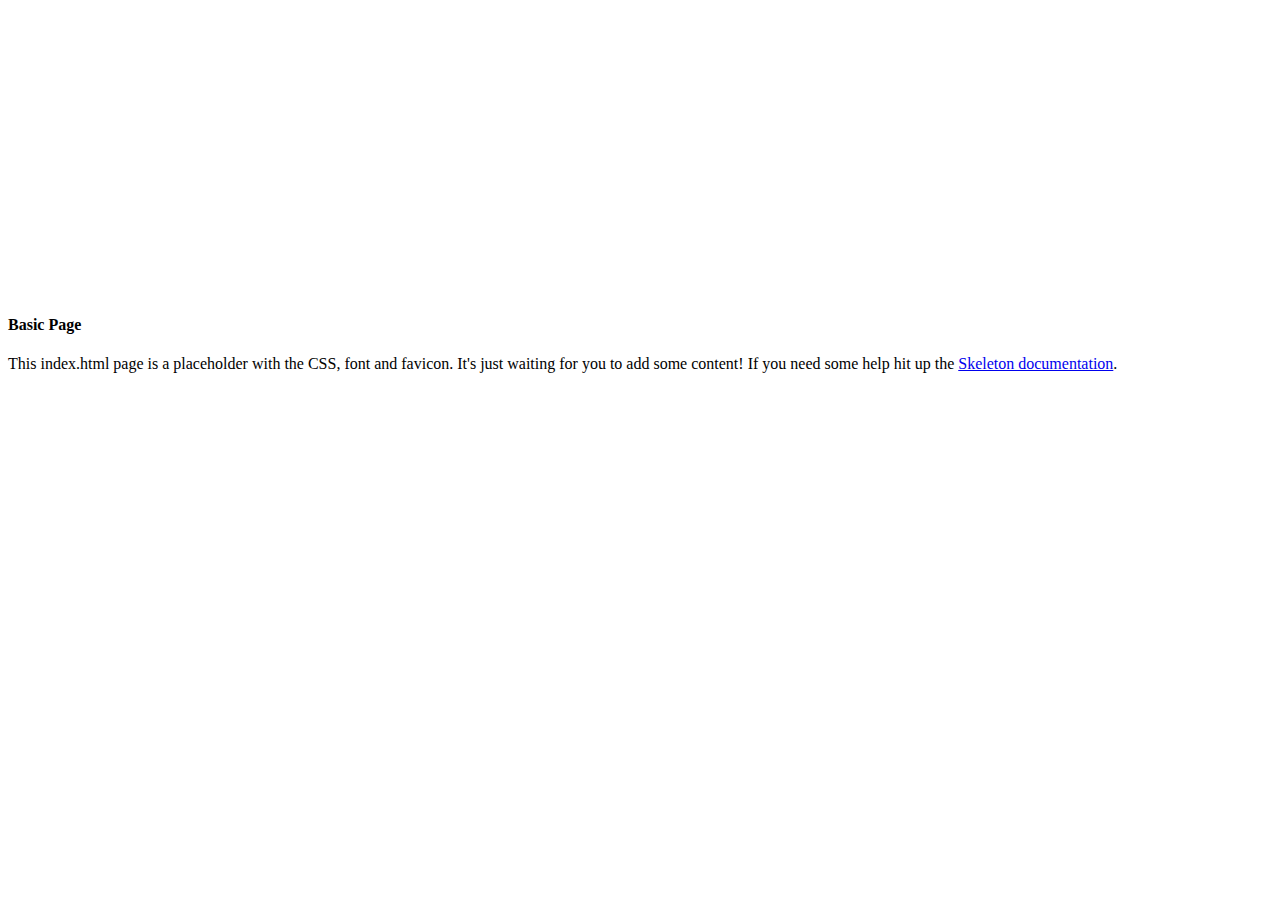
==== index.html @ 0543824a "Initial Commit" ====
<!DOCTYPE html>
<html lang="en">
<head>

  <!-- Basic Page Needs
  –––––––––––––––––––––––––––––––––––––––––––––––––– -->
  <meta charset="utf-8">
  <title>Your page title here :)</title>
  <meta name="description" content="">
  <meta name="author" content="">

  <!-- Mobile Specific Metas
  –––––––––––––––––––––––––––––––––––––––––––––––––– -->
  <meta name="viewport" content="width=device-width, initial-scale=1">

  <!-- FONT
  –––––––––––––––––––––––––––––––––––––––––––––––––– -->
  <link href="//fonts.googleapis.com/css?family=Raleway:400,300,600" rel="stylesheet" type="text/css">

  <!-- CSS
  –––––––––––––––––––––––––––––––––––––––––––––––––– -->
  <link rel="stylesheet" href="css/normalize.css">
  <link rel="stylesheet" href="css/skeleton.css">

  <!-- Favicon
  –––––––––––––––––––––––––––––––––––––––––––––––––– -->
  <link rel="icon" type="image/png" href="images/favicon.png">

</head>
<body>

  <!-- Primary Page Layout
  –––––––––––––––––––––––––––––––––––––––––––––––––– -->
  <div class="container">
    <div class="row">
      <div class="one-half column" style="margin-top: 25%">
        <h4>Basic Page</h4>
        <p>This index.html page is a placeholder with the CSS, font and favicon. It's just waiting for you to add some content! If you need some help hit up the <a href="http://www.getskeleton.com">Skeleton documentation</a>.</p>
      </div>
    </div>
  </div>

<!-- End Document
  –––––––––––––––––––––––––––––––––––––––––––––––––– -->
</body>
</html>
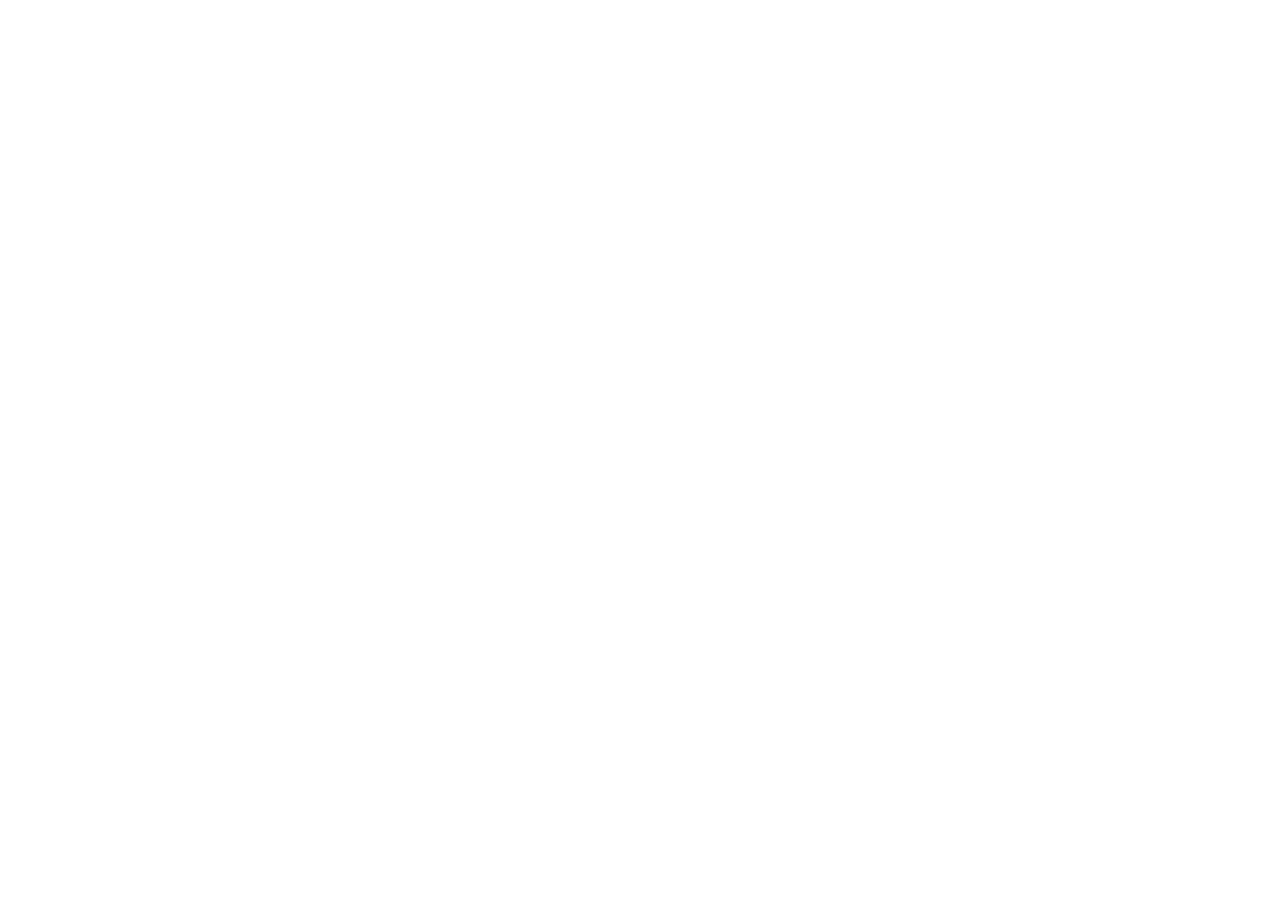
==== commit de081f0e: "Initial setup on index.html, added partial placeholders for header and footer" ====
--- a/index.html
+++ b/index.html
@@ -1,46 +1,34 @@
 <!DOCTYPE html>
-<html lang="en">
+<html lang="en" ng-app="poly-clock">
 <head>
 
-  <!-- Basic Page Needs
-  –––––––––––––––––––––––––––––––––––––––––––––––––– -->
   <meta charset="utf-8">
-  <title>Your page title here :)</title>
-  <meta name="description" content="">
-  <meta name="author" content="">
-
-  <!-- Mobile Specific Metas
-  –––––––––––––––––––––––––––––––––––––––––––––––––– -->
+  <title>Poly-Clock</title>
   <meta name="viewport" content="width=device-width, initial-scale=1">
-
-  <!-- FONT
-  –––––––––––––––––––––––––––––––––––––––––––––––––– -->
   <link href="//fonts.googleapis.com/css?family=Raleway:400,300,600" rel="stylesheet" type="text/css">
 
-  <!-- CSS
-  –––––––––––––––––––––––––––––––––––––––––––––––––– -->
+  <!-- Lib:CSS -->
   <link rel="stylesheet" href="css/normalize.css">
   <link rel="stylesheet" href="css/skeleton.css">
 
-  <!-- Favicon
-  –––––––––––––––––––––––––––––––––––––––––––––––––– -->
-  <link rel="icon" type="image/png" href="images/favicon.png">
+  <!-- Lib:JS -->
+  <script src="lib/angular/angular.min.js"></script>
+  <script src="lib/angular-route/angular-route.min.js"></script>
+
+  <!-- App:Main -->
+  <script src="poly-clock.js"></script>
+
+  <!-- App:Controller -->
+  <script src="clock/clockCtrl.js"></script>
+  <script src="alarm/alarmCtrl.js"></script>
+  <script src="schedule/scheduleCtrl.js"></script>
 
 </head>
 <body>
 
-  <!-- Primary Page Layout
-  –––––––––––––––––––––––––––––––––––––––––––––––––– -->
-  <div class="container">
-    <div class="row">
-      <div class="one-half column" style="margin-top: 25%">
-        <h4>Basic Page</h4>
-        <p>This index.html page is a placeholder with the CSS, font and favicon. It's just waiting for you to add some content! If you need some help hit up the <a href="http://www.getskeleton.com">Skeleton documentation</a>.</p>
-      </div>
-    </div>
-  </div>
+  <div ng-include="'partial/header.html'"></div>
+  <div ng-view></div>
+  <div ng-include="'partial/footer.html"></div>
 
-<!-- End Document
-  –––––––––––––––––––––––––––––––––––––––––––––––––– -->
 </body>
 </html>
